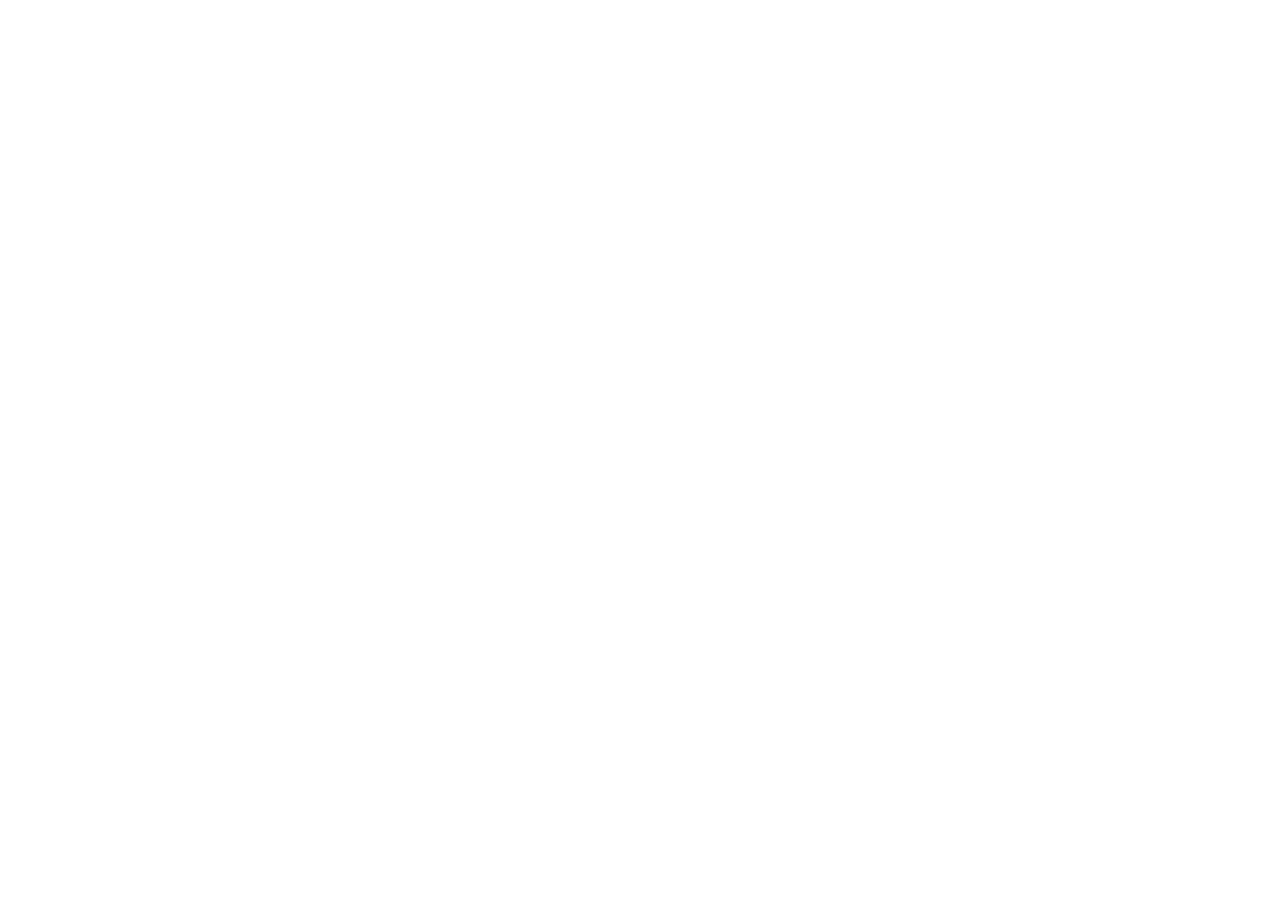
==== src/main/resources/templates/index.html @ 4f59a008 "인덱스 기본틀" ====
<!DOCTYPE html>
<html lang="en" xmlns:th="http://www.thymeleaf.org">
<head>
    <meta charset="UTF-8">
    <meta name="viewport" content="width=device-width, initial-scale=1.0">
    <title>Document</title>
    <link rel="stylesheet" th:href="@{/css/index.css}">
</head>
<body>
    <th:block th:replace="~{/layout/header}"></th:block>
    <div id="wrap">
        <div class="main_container">
            <div class="main_top">
                <div class="today">
                    <div class="to_head">

                    </div>
                    <div class="to_body">

                    </div>
                    <!-- 오늘 올라온 글 -->
                </div>
                <div class="hot_topic">
                    <div class="ht_head">

                    </div>
                    <div class="ht_body">

                    </div>
                    <!-- 인기글 -->
                </div>
            </div>
            <div class="main_middle">
                <div class="shop_new">
                    <div class="sn_head"></div>
                    <div class="sn_body"></div>
                </div>
            </div>
        </div>
    </div>
    <th:block th:replace="~{/layout/footer}"></th:block>
</body>
</html>
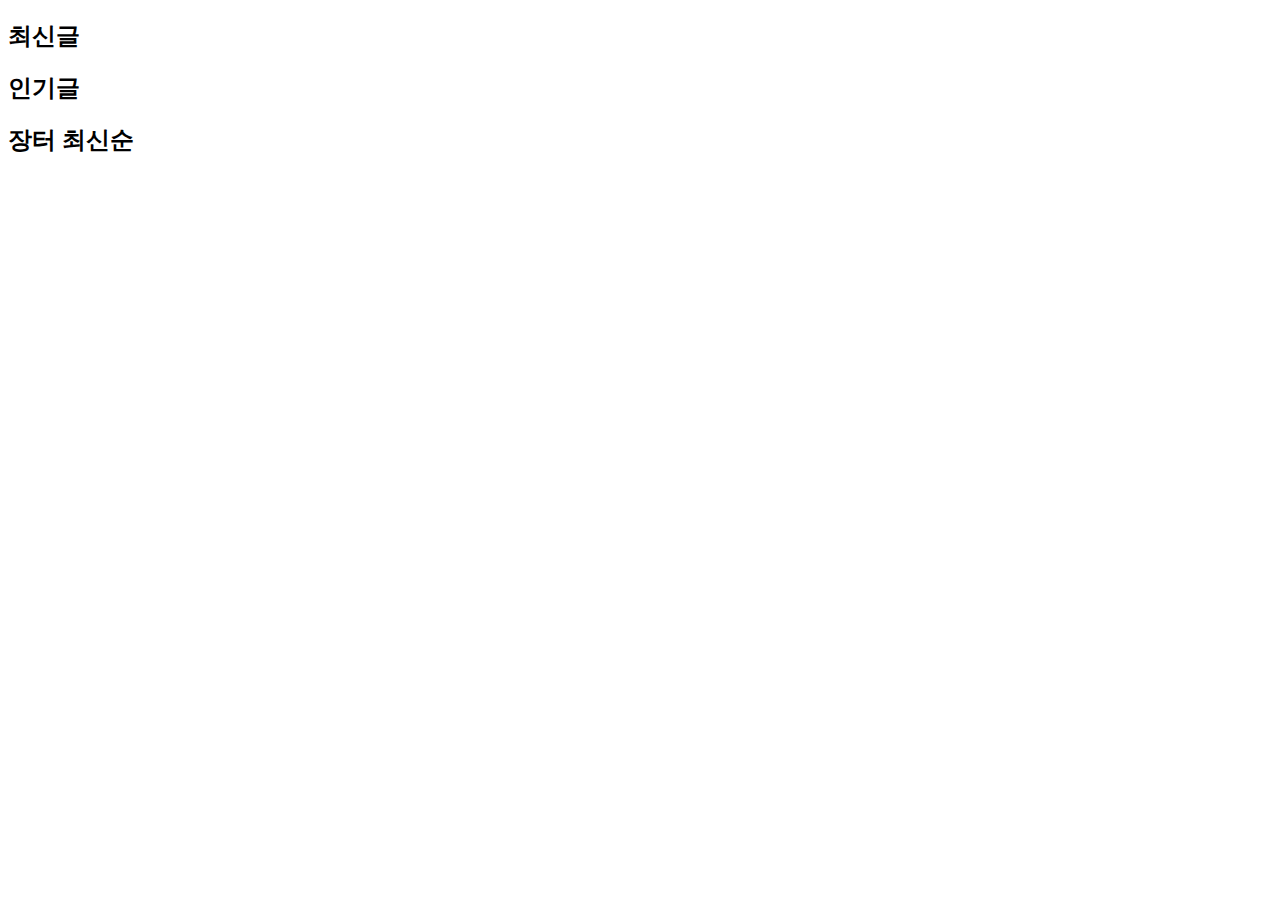
==== commit 2c1ed9e9: "대략적인 뷰 만드는중" ====
--- a/src/main/resources/templates/index.html
+++ b/src/main/resources/templates/index.html
@@ -13,7 +13,7 @@
             <div class="main_top">
                 <div class="today">
                     <div class="to_head">
-
+                        <h2>최신글</h2>
                     </div>
                     <div class="to_body">
 
@@ -22,7 +22,7 @@
                 </div>
                 <div class="hot_topic">
                     <div class="ht_head">
-
+                        <h2>인기글</h2>
                     </div>
                     <div class="ht_body">
 
@@ -32,8 +32,12 @@
             </div>
             <div class="main_middle">
                 <div class="shop_new">
-                    <div class="sn_head"></div>
-                    <div class="sn_body"></div>
+                    <div class="sn_head">
+                        <h2>장터 최신순</h2>
+                    </div>
+                    <div class="sn_body">
+
+                    </div>
                 </div>
             </div>
         </div>
